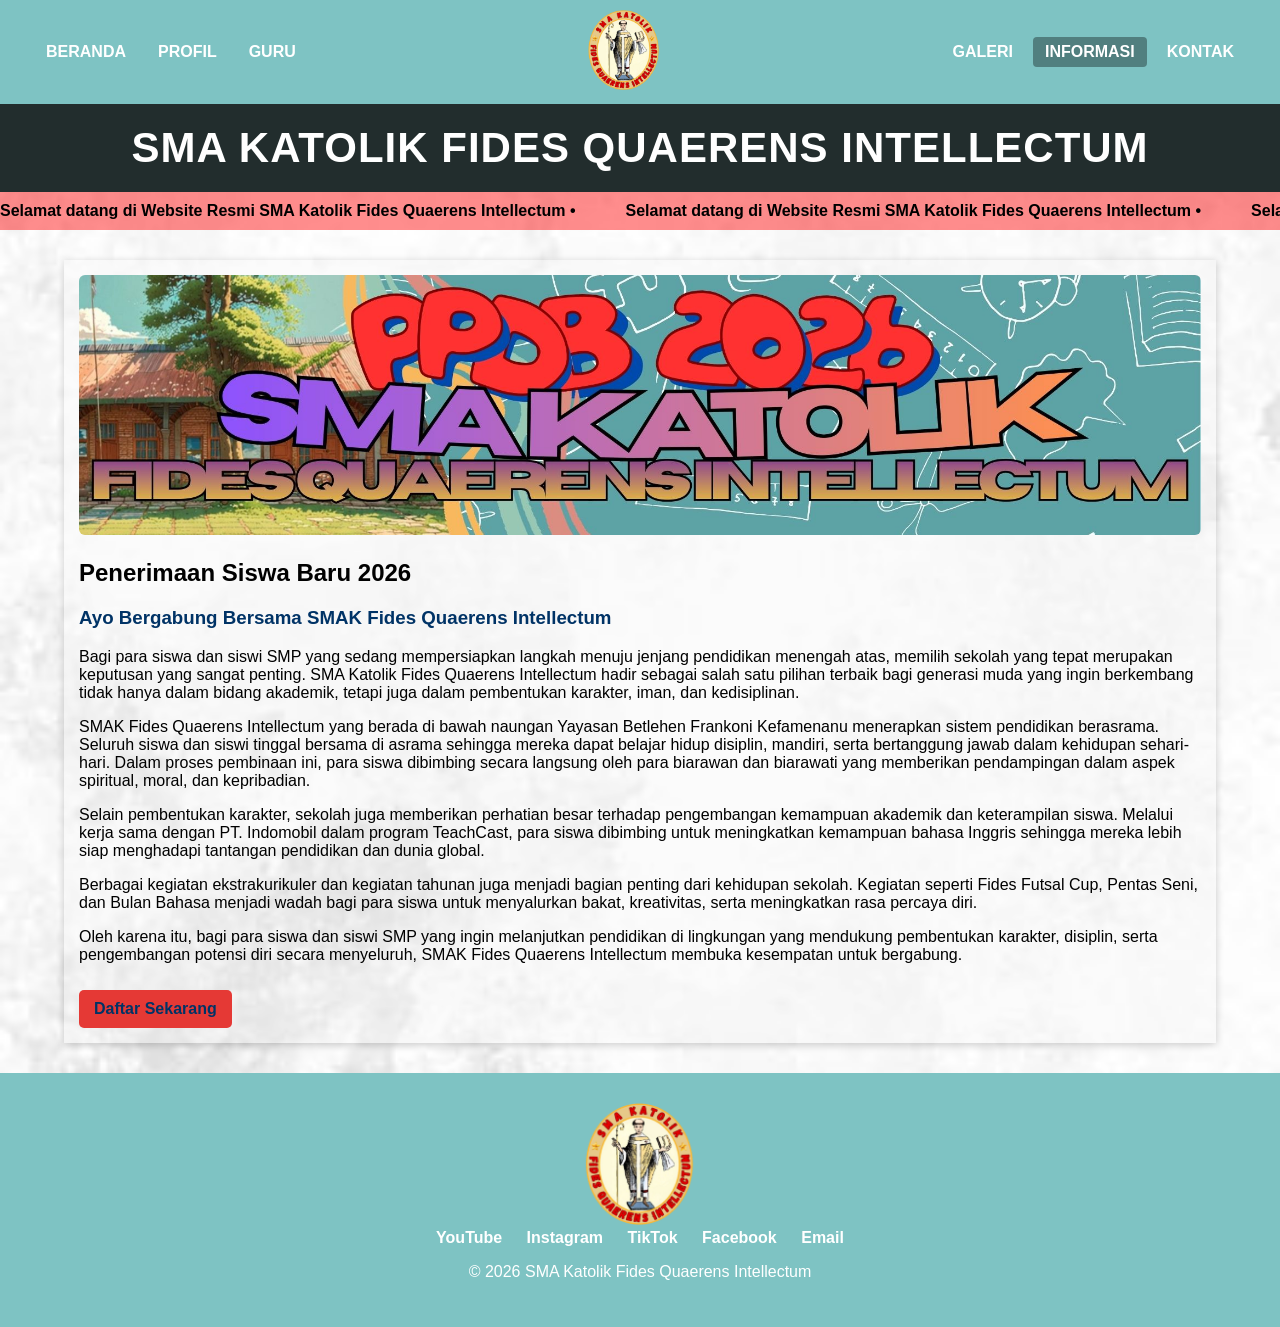
==== berita1.html @ d6a7bc9f "Add files via upload" ====
<!DOCTYPE html>
<html>

<head>

<meta charset="UTF-8">
<meta name="viewport" content="width=device-width, initial-scale=1.0">

<title>SMA Fides Quaerens Intellectum</title>

<link rel="stylesheet" href="css/style.css">
<link rel="shortcut icon" href="logo.png" type="image/x-icon"/>

</head>

<body>

<header>

<div class="menu-kiri">

<a href="index.html">BERANDA</a>
<a href="profil.html">PROFIL</a>
<a href="guru.html">GURU</a>

</div>

<div class="logo-tengah">

<img src="logo.png">

</div>

<div class="menu-kanan">

<a href="galeri.html">GALERI</a>
<a href="informasi.html" class="active">INFORMASI</a>
<a href="kontak.html">KONTAK</a>

</div>

</header>

<div class="nama-sekolah">
<h1>SMA KATOLIK FIDES QUAERENS INTELLECTUM</h1>
</div>

<div class="running-text">
<div class="running-track">

<span>Selamat datang di Website Resmi SMA Katolik Fides Quaerens Intellectum •</span>
<span>Selamat datang di Website Resmi SMA Katolik Fides Quaerens Intellectum •</span>
<span>Selamat datang di Website Resmi SMA Katolik Fides Quaerens Intellectum •</span>
<span>Selamat datang di Website Resmi SMA Katolik Fides Quaerens Intellectum •</span>

</div>
</div>

<section class="container">

<div class="berita-card">

<img src="img/slide3.jpg" alt="Penerimaan siswa baru">

<div class="kepsek-text">

<h2>Penerimaan Siswa Baru 2026</h2>

<h3>Ayo Bergabung Bersama SMAK Fides Quaerens Intellectum</h3>

<p>
Bagi para siswa dan siswi SMP yang sedang mempersiapkan langkah menuju jenjang pendidikan menengah atas, memilih sekolah yang tepat merupakan keputusan yang sangat penting. SMA Katolik Fides Quaerens Intellectum hadir sebagai salah satu pilihan terbaik bagi generasi muda yang ingin berkembang tidak hanya dalam bidang akademik, tetapi juga dalam pembentukan karakter, iman, dan kedisiplinan.
</p>

<p>
SMAK Fides Quaerens Intellectum yang berada di bawah naungan Yayasan Betlehen Frankoni Kefamenanu menerapkan sistem pendidikan berasrama. Seluruh siswa dan siswi tinggal bersama di asrama sehingga mereka dapat belajar hidup disiplin, mandiri, serta bertanggung jawab dalam kehidupan sehari-hari. Dalam proses pembinaan ini, para siswa dibimbing secara langsung oleh para biarawan dan biarawati yang memberikan pendampingan dalam aspek spiritual, moral, dan kepribadian.
</p>

<p>
Selain pembentukan karakter, sekolah juga memberikan perhatian besar terhadap pengembangan kemampuan akademik dan keterampilan siswa. Melalui kerja sama dengan PT. Indomobil dalam program TeachCast, para siswa dibimbing untuk meningkatkan kemampuan bahasa Inggris sehingga mereka lebih siap menghadapi tantangan pendidikan dan dunia global.
</p>

<p>
Berbagai kegiatan ekstrakurikuler dan kegiatan tahunan juga menjadi bagian penting dari kehidupan sekolah. Kegiatan seperti Fides Futsal Cup, Pentas Seni, dan Bulan Bahasa menjadi wadah bagi para siswa untuk menyalurkan bakat, kreativitas, serta meningkatkan rasa percaya diri.
</p>

<p>
Oleh karena itu, bagi para siswa dan siswi SMP yang ingin melanjutkan pendidikan di lingkungan yang mendukung pembentukan karakter, disiplin, serta pengembangan potensi diri secara menyeluruh, SMAK Fides Quaerens Intellectum membuka kesempatan untuk bergabung.
</p>

<a href="https://tally.so/r/wM78Lg" target="_blank" class="btn-daftar">
Daftar Sekarang
</a>

</div>

</div>

</section>

<footer>

<div class="logobawah">
<img src="logo.png">
</div>

<div class="social-media">

<a href="https://www.youtube.com/@smakfidesquaerensintellect7684" target="_blank">YouTube</a>

<a href="https://www.instagram.com/invites/contact/?utm_source=ig_contact_invite&utm_medium=copy_link&utm_content=o010txj" target="_blank">Instagram</a>

<a href="https://tiktok.com/@namatiktoksekolah" target="_blank">TikTok</a>

<a href="https://www.facebook.com/profile.php?id=100095247018770&mibextid=rS40aB7S9Ucbxw6v" target="_blank">Facebook</a>

<a href="mailto:fideskefa12@gmail.com" target="_blank">Email</a>

</div>

<p>© 2026 SMA Katolik Fides Quaerens Intellectum</p>

</footer>

</body>
</html>
---- css/style.css ----
body{
margin:0;
font-family:Arial, sans-serif;

background-image:url("../backgraund.jpg");
background-size:cover;
background-position:center;
background-repeat:no-repeat;
background-attachment:fixed;
}

.container{
max-width:1200px;
width:90%;
margin:auto;
padding:30px 0;
}

header{
background:#2b00ff86;
display:flex;
justify-content:space-between;
align-items:center;
padding:10px 50px;
position:relative;
}

/* HEADER MENU */

header{
background:#7ec3c3;
display:flex;
justify-content:space-between;
align-items:center;
padding:10px 30px;
flex-wrap:wrap;
}

.menu-kiri,
.menu-kanan{
display:flex;
align-items:center;
flex-wrap:wrap;
}

.menu-kiri a,
.menu-kanan a{
text-decoration:none;
color:rgb(255, 255, 255);
margin:4px;
padding:6px 12px;
border-radius:4px;
font-weight:bold;
transition:0.2s;
}

.menu-kiri a:hover,
.menu-kanan a:hover{
background:#003366;
color:white;
}

/* TABLET */

@media (max-width: 992px){

header{
flex-direction:column;
gap:10px;
}

.menu-kiri,
.menu-kanan{
justify-content:center;
}

.logo-tengah{
margin:10px 0;
}

}

/* SMARTPHONE */

@media (max-width: 768px){

.menu-kiri,
.menu-kanan{
flex-direction:column;
width:100%;
text-align:center;
}

.menu-kiri a,
.menu-kanan a{
width:100%;
padding:8px;
}

header{
padding:10px;
}

.logo-tengah img{
width:60px;
}

}

.running-text{
background:#ff000072;
color:rgb(0, 0, 0);
overflow:hidden;
white-space:nowrap;
padding:10px 0;
}

.running-track span{
font-weight:bold;
font-size:16px;
}

@keyframes runText{
0%{
transform:translateX(100%);
}
100%{
transform:translateX(-100%);
}
}

.running-track{
display:flex;
gap:50px;
animation:runText 15s linear infinite;
}

.nama-sekolah{
background:#222d2d;
color:white;
text-align:center;
padding:20px;
}

.nama-sekolah h1{
font-family:Arial, sans-serif;
font-size:clamp(20px,4vw,42px);
margin:0;
letter-spacing:1px;
}

.slider{
width:100%;
height:400px;
overflow:hidden;
position:relative;
}

.slide{
width:100%;
height:100%;
object-fit:cover;
}

.judul-sekolah h1{
font-size:100px;
margin:0;
}

header a{
text-decoration:none;
color:black;
margin:0 10px;
font-weight:bold;
}

.nav-container{
display:flex;
justify-content:space-between;
align-items:center;
}

.logo-tengah img{
width:80px;
}

nav a{
color:rgb(0, 0, 0);
margin:10px;
text-decoration:none;
font-weight:bold;
}

.announcement-bar{
background:rgb(0, 0, 0);
color:white;
overflow:hidden;
white-space:nowrap;
}

.announcement-text{
display:inline-block;
padding:10px;
font-weight:bold;
animation:runningText 30s linear infinite;
font-family: Arial, sans-serif;
}

@keyframes runningText{
0%{transform:translateX(100%)}
100%{transform:translateX(-100%)}
}

.cards{
display:flex;
gap:20px;
flex-wrap:wrap;
}

.card{
background:white;
padding:20px;
flex:1;
box-shadow:0 2px 8px rgba(0,0,0,0.2);
}

.kepsek{
background:rgba(48, 97, 153, 0.568);
padding:40px;
}

.kepsek-container{
display:flex;
gap:30px;
align-items:center;
flex-wrap:wrap;
}

.kepsek img{
width:200px;
max-width:100%;
height:auto;
border-radius:10px;
display: grid;
place-items: center;
}

footer{
background:#3653d266;
color:white;
text-align:center;
padding:20px;
}

/* dropdown */

.dropdown{
display:inline-block;
position:relative;
}

.dropbtn{
background:none;
border:none;
color:white;
font-weight:bold;
cursor:pointer;
}

.dropdown-content{
display:none;
position:absolute;
background:white;
min-width:160px;
}

.dropdown-content a{
color:black;
padding:10px;
display:block;
}

.dropdown:hover .dropdown-content{
display:block;
}

/* guru */

.guru-grid{
display:grid;
grid-template-columns:repeat(auto-fit,minmax(200px,1fr));
gap:20px;
}

.guru-card{
background:rgba(48, 97, 153, 0.568);
padding:20px;
text-align:center;
box-shadow:0 2px 8px rgba(0,0,0,0.2);
}

.guru-card img{
width:120px;
border-radius:50%;
}

/* galeri */

.galeri-grid{
display:grid;
grid-template-columns:repeat(auto-fit,minmax(200px,1fr));
gap:10px;
}

.galeri-grid a{
display:block;
overflow:hidden;
}

.galeri-grid img{
width:100%;
transition:0.3s;
cursor:pointer;
}

.statistik{
background:#f0f3f8;
padding:40px;
text-align:center;
}

.stat-grid{
display:grid;
grid-template-columns:repeat(auto-fit,minmax(150px,1fr));
gap:20px;
margin-top:20px;
}

.stat-box{
background:white;
padding:30px;
box-shadow:0 2px 8px rgba(0,0,0,0.2);
}

.stat-box h3{
font-size:40px;
color:#003366;
margin:0;
}

.galeri-grid img:hover{
transform:scale(1.1);
}

.btn-daftar{
display:inline-block;
margin-top:10px;
background:#e53935;
color:white;
padding:10px 15px;
text-decoration:none;
border-radius:5px;
font-weight:bold;
}

.btn-daftar:hover{
background:#c62828;
}

.social-media{
margin-bottom:15px;
}

.social-media a{
color:white;
margin:0 10px;
text-decoration:none;
font-weight:bold;
}

.social-media a:hover{
text-decoration:underline;
}

.social-media a{
margin:0 10px;
color:white;
text-decoration:none;
font-weight:bold;
}

.social-media a:hover{
text-decoration:underline;
}

.social-icons{
margin:15px 0;
}

.social-icons a{
color:white;
font-size:24px;
margin:0 10px;
transition:0.3s;
}

.social-icons a:hover{
color:#ffcc00;
transform:scale(1.2);
}

.berita-grid{
display:grid;
grid-template-columns:repeat(auto-fit,minmax(250px,1fr));
gap:20px;
}

.berita-card{
background:rgba(242, 242, 242, 0.348);
box-shadow:0 2px 8px rgba(0,0,0,0.2);
padding:15px;
}

.berita-card img{
width:100%;
height:260px;
object-fit:cover;
border-radius:6px;
}

.berita-detail img{
width:100%;
max-height:450px;
object-fit:cover;
border-radius:6px;
margin-bottom:20px;
}

.berita-card h3{
margin-top:10px;
color:#003366;
}

.berita-card a{
display:inline-block;
margin-top:10px;
color:#003366;
font-weight:bold;
text-decoration:none;
}

.berita-card a:hover{
text-decoration:underline;
}

.lihat-berita{
text-align:center;
margin-top:20px;
}

.btn-berita{
background:#003366;
color:white;
padding:10px 20px;
text-decoration:none;
border-radius:5px;
}

@media (max-width:768px){

.nama-sekolah h1{
font-size:22px;
}

}

/* Tablet */

@media (max-width: 992px){

.nav-container{
flex-direction:column;
align-items:flex-start;
}

.cards{
flex-direction:column;
}

.kepsek-container{
flex-direction:column;
text-align:center;
}
}

/* Smartphone */

@media (max-width: 768px){

nav{
display:flex;
flex-direction:column;
width:100%;
}

nav a{
margin:5px 0;
}

.slider{
height:250px;
}

.slide{
height:250px;
}

.logo-area h2{
font-size:18px;
}

}

/* HP kecil */

@media (max-width: 480px){

.slider{
height:200px;
}

.slide{
height:200px;
}

.stat-grid{
grid-template-columns:1fr;
}
}

/* GOOGLE MAP */

.maps{
background:#7ec3c3;
padding:30px;
text-align:center;
}

.maps h2{
display:inline-block;
border:3px solid black;
padding:15px;
}

/* FOOTER */

footer{
background:#7ec3c3;
text-align:center;
padding:30px;
}

footer img{
width:10%;
height: 10%;
}

.kepsek-text{
width:100%;
word-wrap:break-word;
}

.container h1{
text-align:center;
margin-bottom:30px;
}

/* NAVIGATION BUTTON */

header a{
text-decoration:none;
color:black;
margin:0 5px;
font-weight:bold;
padding:10px 18px;
border-radius:6px;
transition:0.3s;
}

/* MENU HEADER TOMBOL LEBIH KECIL */

header a{
text-decoration:none;
color:black;
margin:0 4px;
font-weight:bold;
padding:6px 12px;
border-radius:4px;
transition:0.2s;
}

/* efek saat mouse diarahkan */

header a:hover{
background:#003366;
color:white;
}

/* efek saat diklik */

header a:active{
transform:scale(0.96);
}

.active{
background:#517f7f;
color:rgb(255, 255, 255);
}

/* CHAT PENGUNJUNG */

.chat-box{
background:white;
padding:20px;
box-shadow:0 2px 8px rgba(0,0,0,0.2);
border-radius:6px;
}

.chat-messages{
max-height:300px;
overflow-y:auto;
margin-bottom:15px;
display:flex;
flex-direction:column-reverse;
}

.chat-message{
background:#f0f3f8;
padding:10px;
margin-bottom:10px;
border-radius:5px;
}

.chat-input input,
.chat-input textarea{
width:100%;
padding:8px;
margin-bottom:10px;
border:1px solid #ccc;
border-radius:4px;
}

.chat-input button{
background:#003366;
color:white;
border:none;
padding:10px 15px;
border-radius:5px;
cursor:pointer;
}

.chat-input button:hover{
background:#001f4d;
}
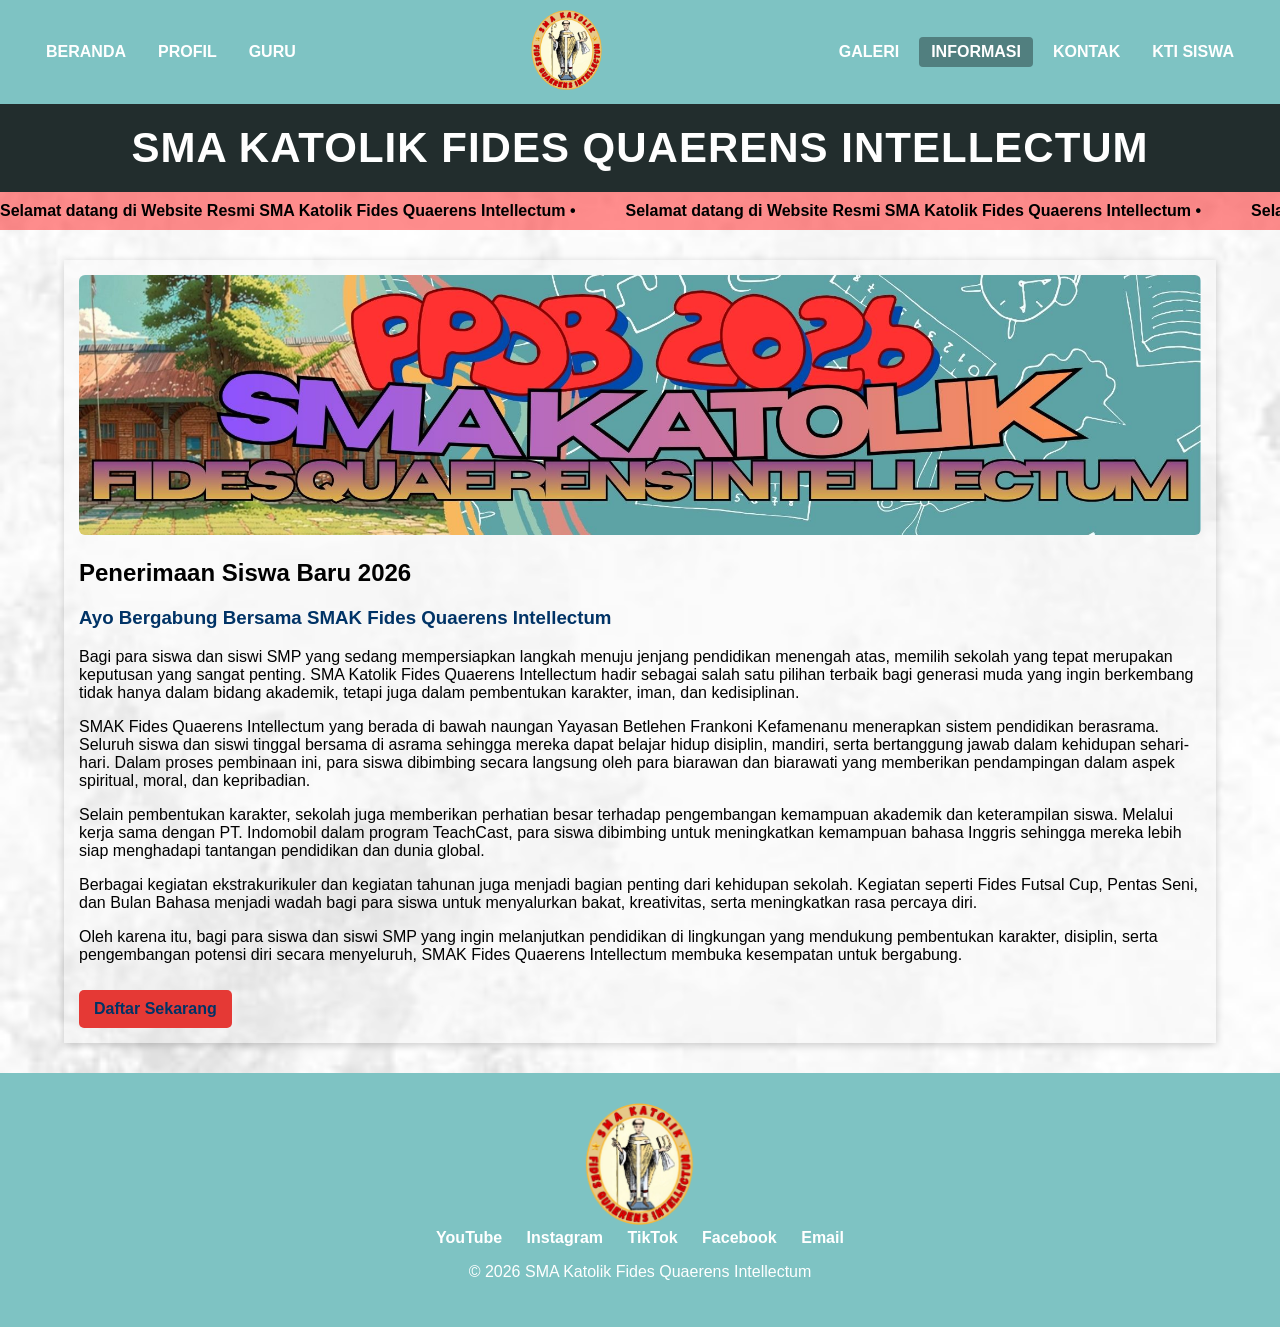
==== commit f370a2b8: "Update berita1.html" ====
--- a/berita1.html
+++ b/berita1.html
@@ -36,6 +36,7 @@
 <a href="galeri.html">GALERI</a>
 <a href="informasi.html" class="active">INFORMASI</a>
 <a href="kontak.html">KONTAK</a>
+<a href="https://fliphtml5.com/bookcase/atrei/" target="_blank">KTI SISWA</a>
 
 </div>
 
@@ -123,4 +124,4 @@
 </footer>
 
 </body>
-</html>+</html>
